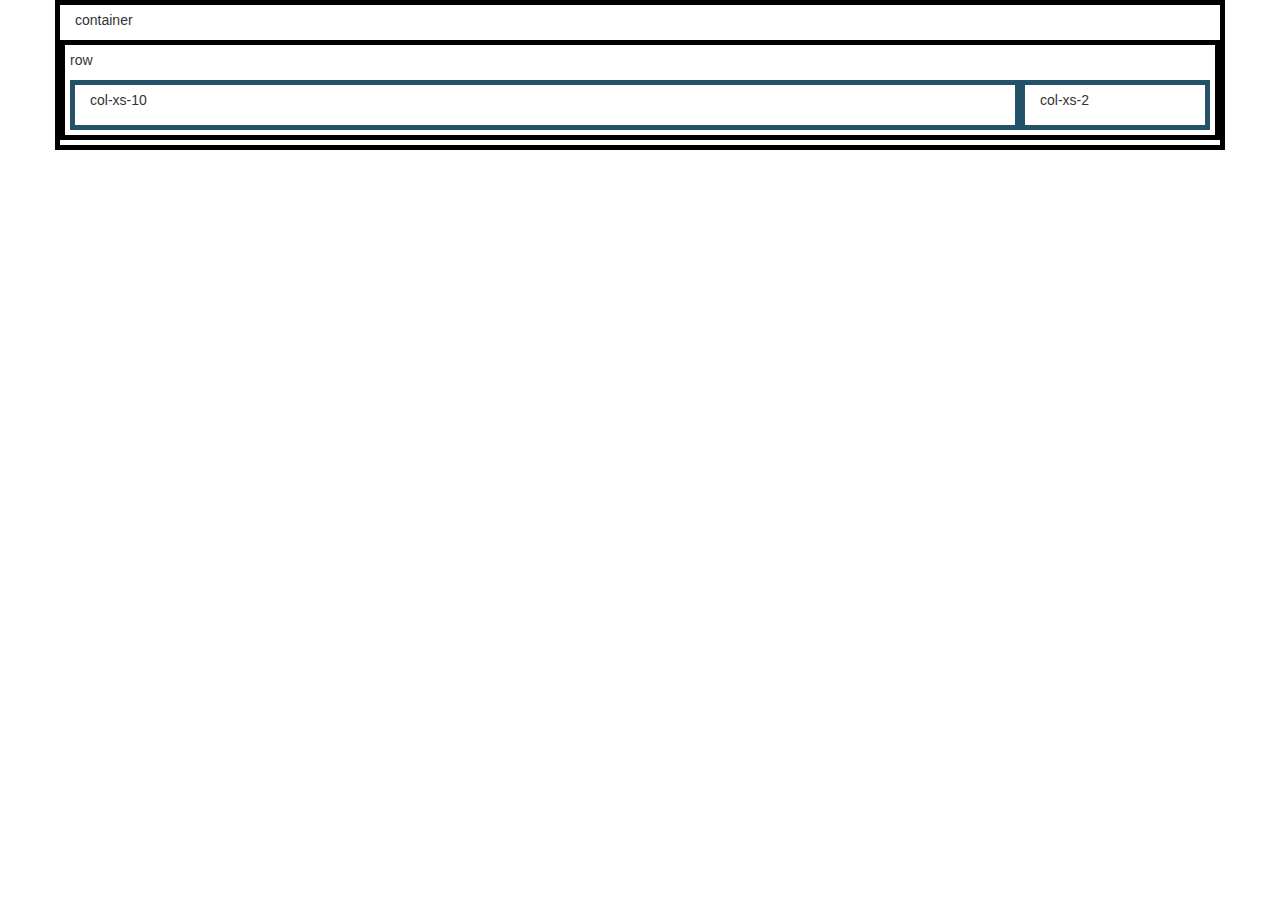
==== public_html/index.html @ 4140b0dc "first commit" ====
<!DOCTYPE html>
<!--
To change this license header, choose License Headers in Project Properties.
To change this template file, choose Tools | Templates
and open the template in the editor.
-->
<html>
    <head>
        <title>TODO supply a title</title>
        <meta charset="UTF-8">
        <meta name="viewport" content="width=device-width, initial-scale=1.0">
        <link type="text/css" rel="stylesheet" href="css/bootstrap-theme.css">
        <link type="text/css" rel="stylesheet" href="css/bootstrap.css">
        <link type="text/css" rel="stylesheet" href="css/custom-style.css">
    </head>
    <body>
        <div class="container">
            <p>container</p>
            <div class="row">
                <p>row</p>
                <div class="col-xs-10">
                    <p>col-xs-10<p>
                </div>
                <div class="col-xs-2">
                    <p>col-xs-2</p>
                </div>
            </div>
        </div>
    </body>
</html>
---- public_html/css/custom-style.css ----
div{
    border-style: solid;
        border-width: 5px;
        padding:5px;
        border-color: #245269
}

.container{
    border-color:black;
}
.row{
    border-color:black;
}
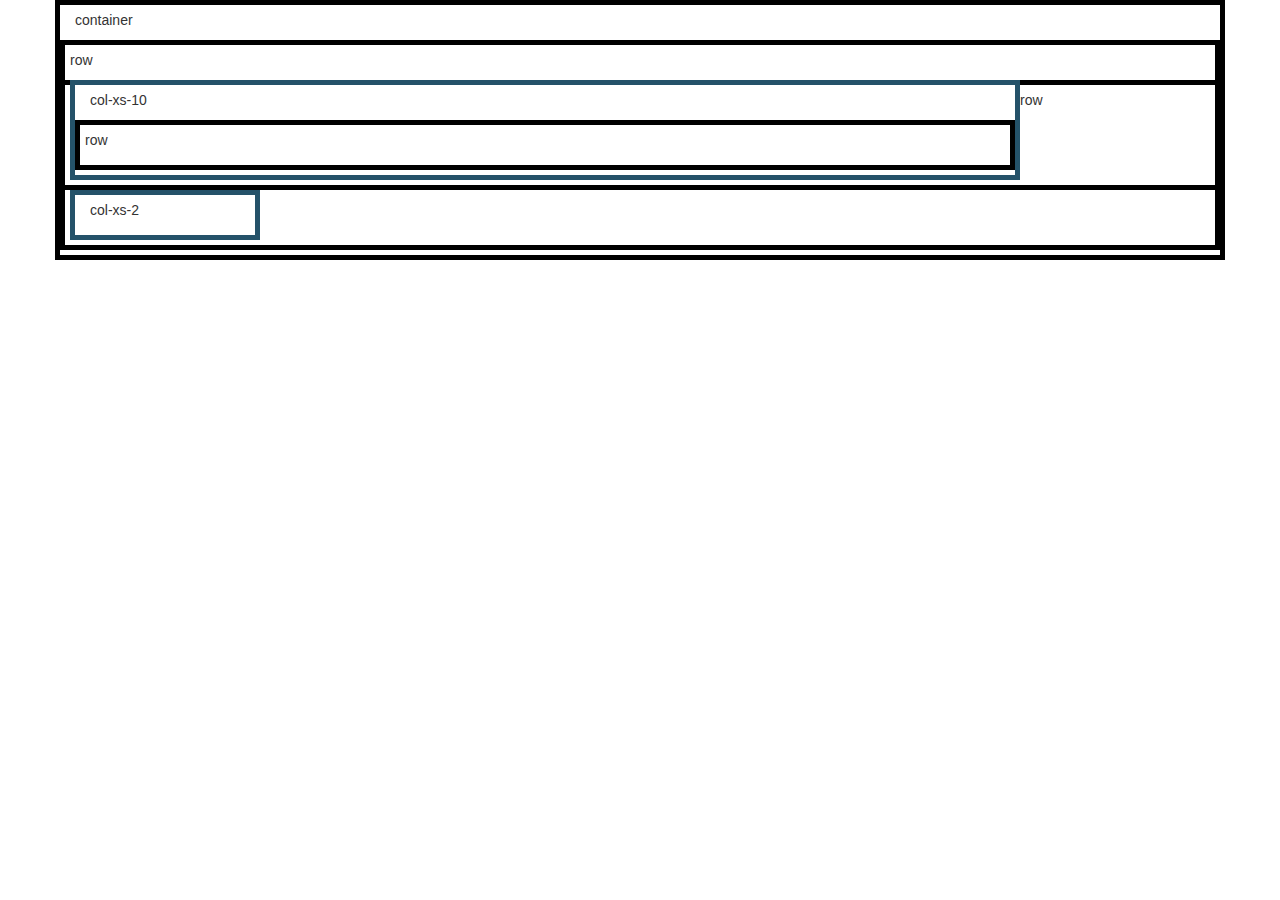
==== commit 5cc46566: "added rows" ====
--- a/public_html/index.html
+++ b/public_html/index.html
@@ -20,6 +20,12 @@
                 <p>row</p>
                 <div class="col-xs-10">
                     <p>col-xs-10<p>
+                    <div class="row">
+                        <p>row</p>
+                    </div>  
+                </div>
+                <div class="row">
+                    <p>row</p>
                 </div>
                 <div class="col-xs-2">
                     <p>col-xs-2</p>
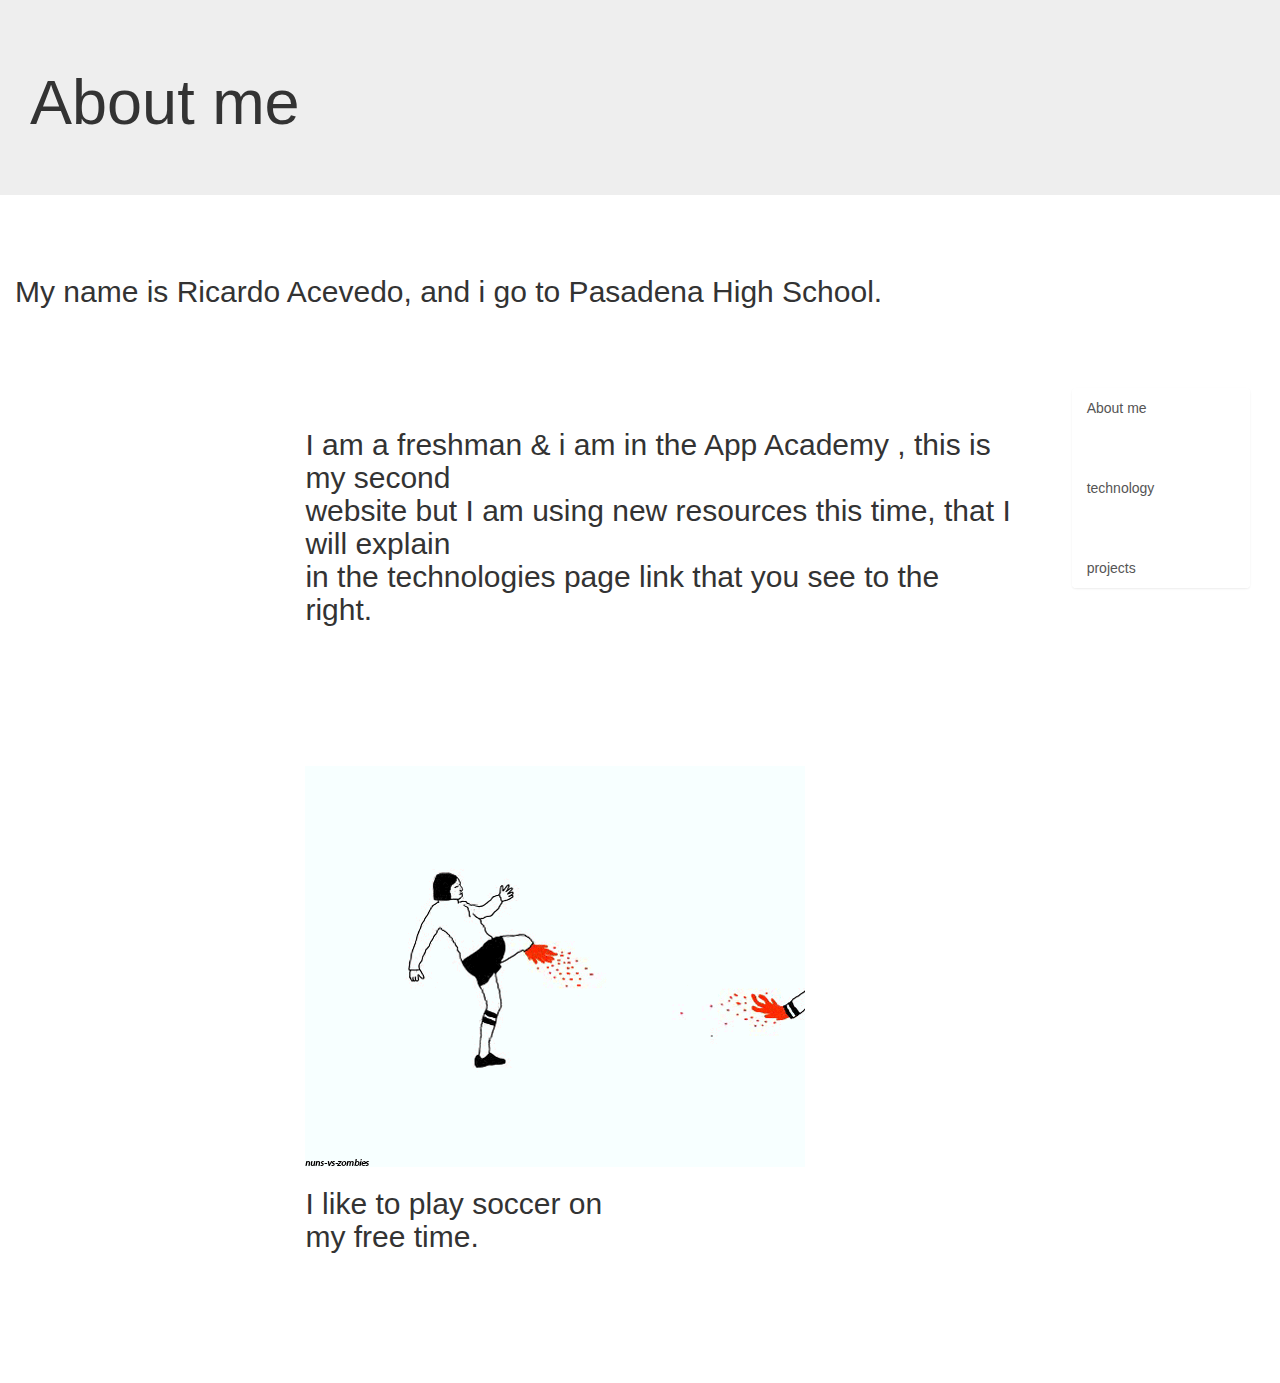
==== commit a9b28a4f: "i finished my project" ====
--- a/public_html/index.html
+++ b/public_html/index.html
@@ -14,23 +14,37 @@
         <link type="text/css" rel="stylesheet" href="css/custom-style.css">
     </head>
     <body>
-        <div class="container">
-            <p>container</p>
+        <!--this is for the title on my home page-->
+        <div class="jumbotron">
+            <h1> About me </h1>
+        </div>    
+        <!---this is also so it can be organized-->
             <div class="row">
-                <p>row</p>
+                <h2>My name is Ricardo Acevedo, and i go to Pasadena High School.</h2>
                 <div class="col-xs-10">
-                    <p>col-xs-10<p>
                     <div class="row">
-                        <p>row</p>
-                    </div>  
+                        
+                        <div class="col-xs-3"></div>
+                        <div class="col-xs-9"> <h2> I am a freshman & i am in the App Academy , this is my second <br />
+                            website but I am using new resources this time, that I will explain <br />
+                            in the technologies page link that you see to the right. <br /> </h2> </div>
+                    </div>   
+                    <!---this is so it can be organized-->
+                    <div class="row">
+                        <p></p>
+                        <div class="col-xs-3"></div> 
+                        <div class="col-xs-9"><img src="soccer.gif"> <h2>I like to play soccer on <br /> my free time. <br /> </h2></div>
+                    </div>
                 </div>
-                <div class="row">
-                    <p>row</p>
-                </div>
+                <!--this is so it  links to other pages-->
                 <div class="col-xs-2">
-                    <p>col-xs-2</p>
+                    <nav class="list-group">
+                       <!--these are for the links -->
+                        <a class="list-group-item" href="index.html"> About me</a>
+                        <a class="list-group-item" href="technology.html"> technology</a>
+                        <a class="list-group-item" href="projects.html"> projects</a>
+                    </nav>
                 </div>
             </div>
-        </div>
     </body>
 </html>
--- a/public_html/css/custom-style.css
+++ b/public_html/css/custom-style.css
@@ -1,7 +1,12 @@
+body{
+ background-image:url(http://blogs.transparent.com/language-news/files/2014/02/soccer.jpg) ;
+}
+
+
 div{
-    border-style: solid;
+    border-style:none;
         border-width: 5px;
-        padding:5px;
+        padding:30px;
         border-color: #245269
 }
 
@@ -12,3 +17,16 @@
     border-color:black;
 }
 
+.list-group-item{
+    border:0;
+    margin-top:40px;
+    margin-bottom: 40px;
+}
+
+#projects{
+    background-image: url("http://www.chronometry.ca/LooksNice/images/projects-splash3.jpg")
+}
+
+#technology{
+    background-image: url("http://goldenworks.eu/images/finalfortune/bootstrap_html_css.png") 
+}